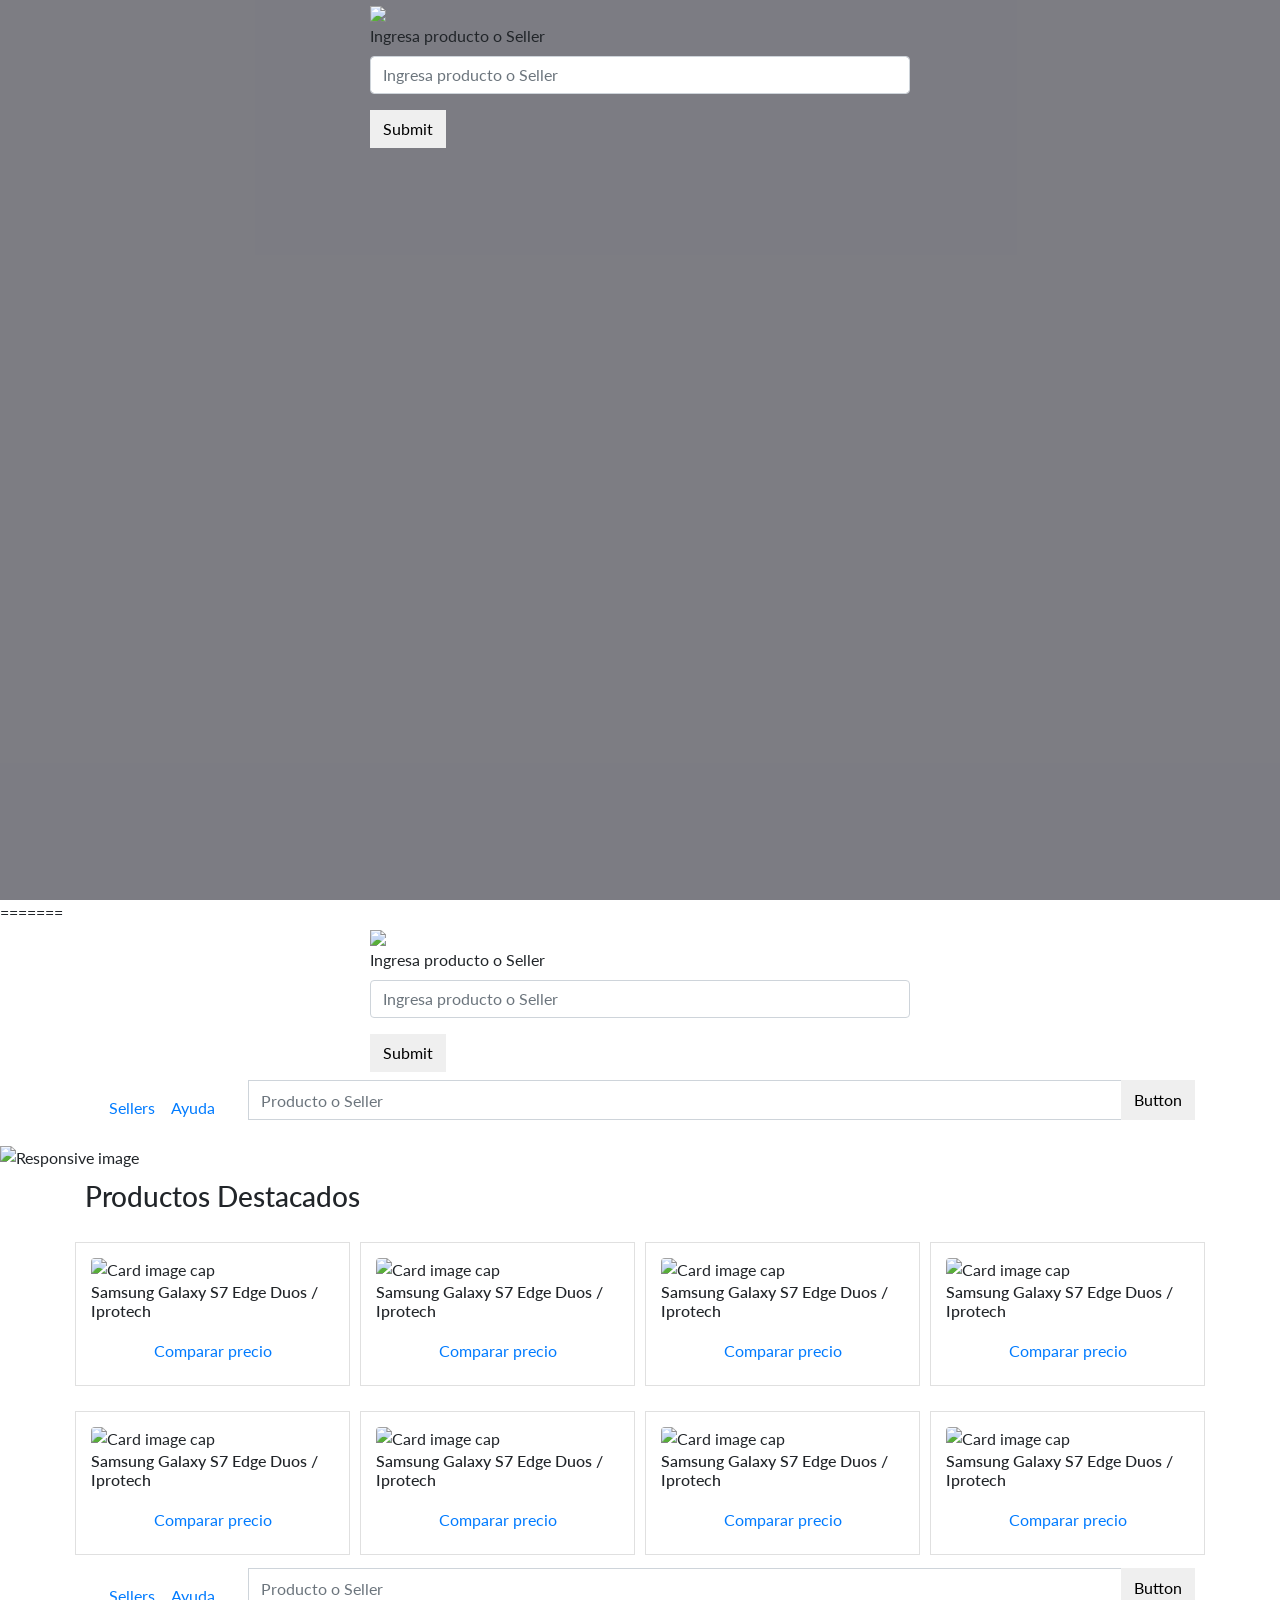
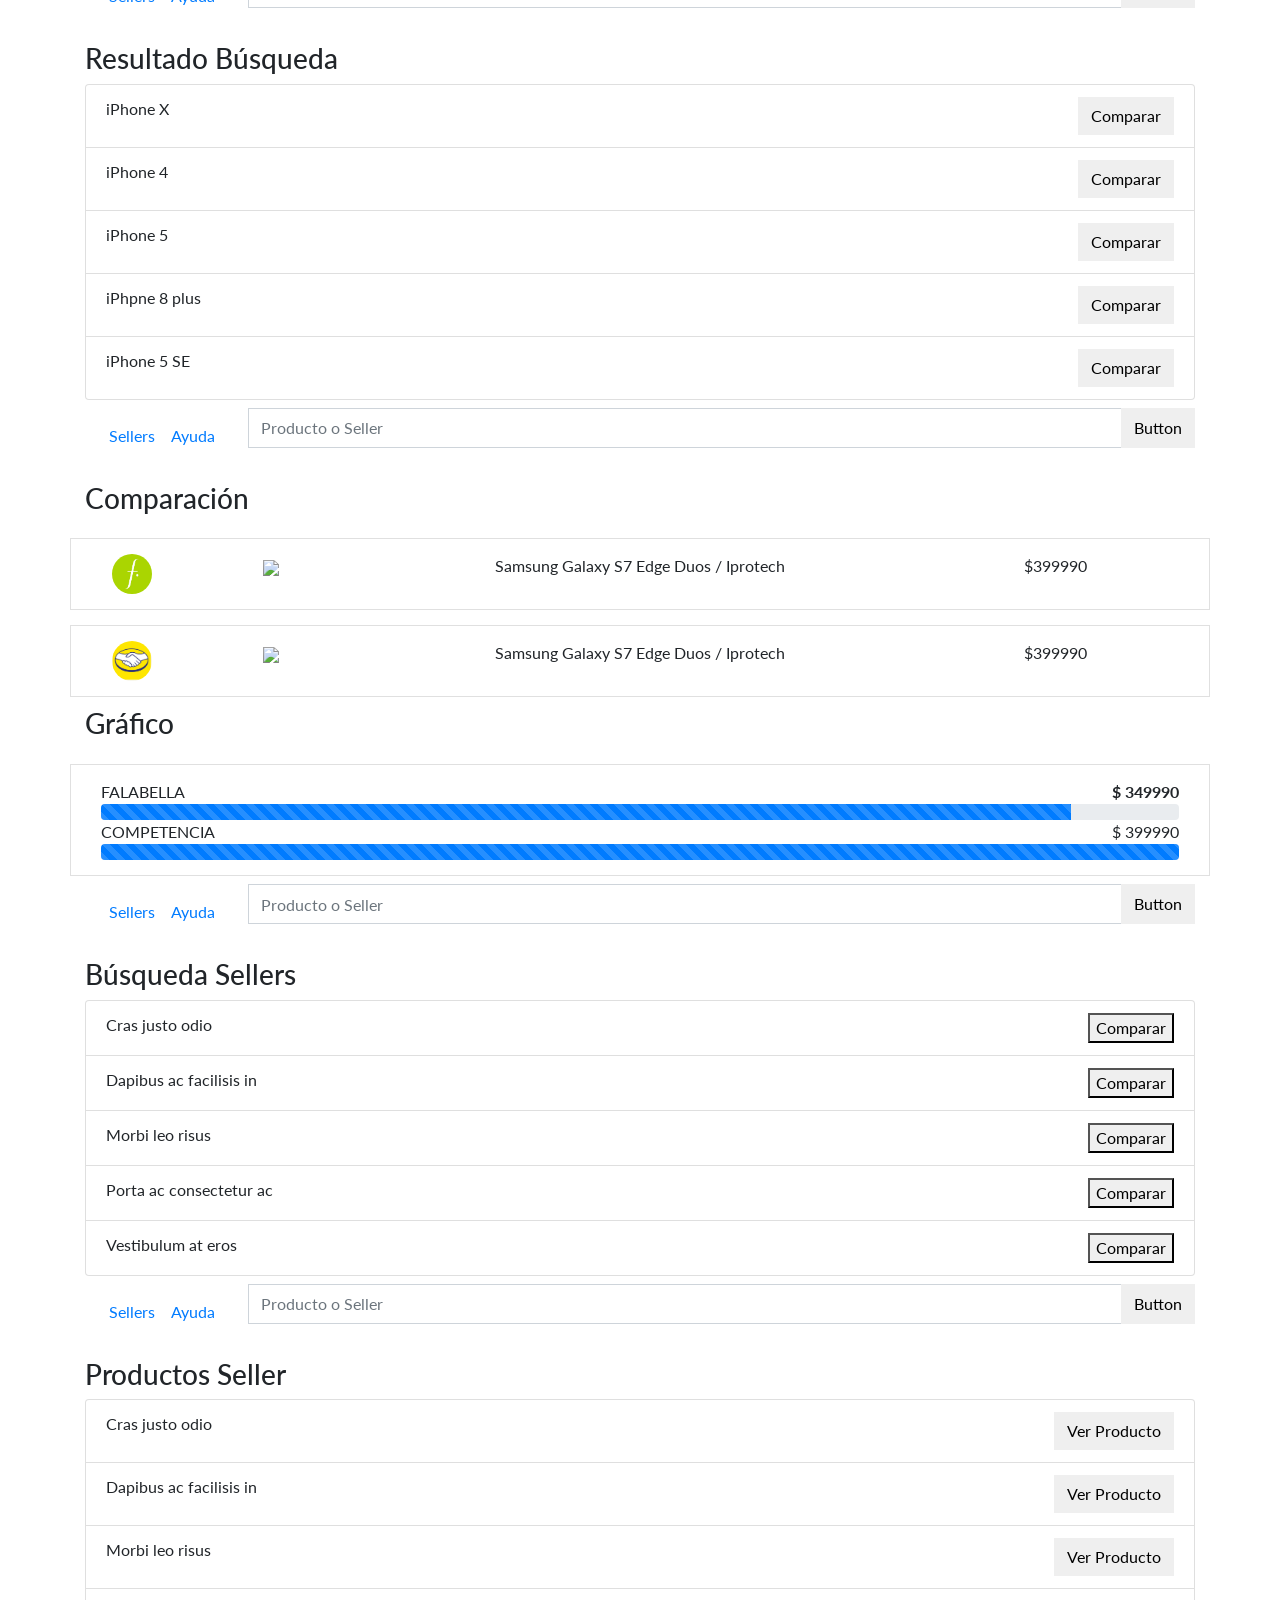
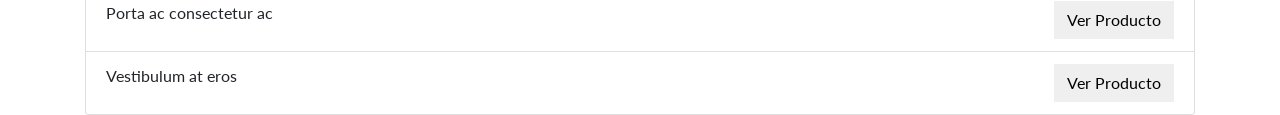
==== main.html @ cec5fe16 "Merge pull request #2 from carocromatica/master cambios en barras de graficos para que lo revises" ====
<!DOCTYPE html>
<html lang="en">
<head>

  <meta charset="UTF-8">
  <meta name="viewport" content="width=device-width, initial-scale=1.0">
  <meta http-equiv="X-UA-Compatible" content="ie=edge">
  <title>Hunter Search</title>

  <link rel="stylesheet" href="https://use.fontawesome.com/releases/v5.4.1/css/all.css" integrity="sha384-5sAR7xN1Nv6T6+dT2mhtzEpVJvfS3NScPQTrOxhwjIuvcA67KV2R5Jz6kr4abQsz" crossorigin="anonymous">

  <link href="https://fonts.googleapis.com/css?family=Lato:400,700" rel="stylesheet">

  <!--boostrap-->
  <link rel="stylesheet" href="https://stackpath.bootstrapcdn.com/bootstrap/4.1.3/css/bootstrap.min.css" integrity="sha384-MCw98/SFnGE8fJT3GXwEOngsV7Zt27NXFoaoApmYm81iuXoPkFOJwJ8ERdknLPMO"
    crossorigin="anonymous">

  <!--fin bootstrap-->
  <link rel="stylesheet" href="src/css/colores.css">
  <link rel="stylesheet" href="src/css/main.css">
  <link rel="stylesheet" href="src/css/style.css">

</head>
<body>


  <section id="inicio" class="gris5 ">
      <div class="fondo">

          <div class="container">
              <header class="row">
                 <div class="col-12 col-md-6 offset-md-3">
                   <img src="./img/img.svg" class="img-fluid">
                 </div>
               </header>
               <sdiv class="row">
                   <form class="col-12 col-md-6 offset-md-3">
                       <div class="form-group ">
                         <label for="busqueda">Ingresa producto o Seller</label>
                         <input type="text" class="form-control" placeholder="Ingresa producto o Seller">
                       </div>
                       <button type="submit" class="btn cyan">Submit</button>
                     </form>
                   </div>
                 </div>
      </div>
=======
  <section id="inicio" class="gris5">
      <div class="container">
         <header class="row">
            <div class="col-12 col-md-6 offset-md-3">
              <img src="./img/img.svg" class="img-fluid">
            </div>
          </header>
          <div class="row">
              <form class="col-12 col-md-6 offset-md-3">
                  <div class="form-group ">
                    <label for="busqueda">Ingresa producto o Seller</label>
                    <input type="text" class="form-control" placeholder="Ingresa producto o Seller">
                  </div>
                  <button type="submit" class="btn cyan">Submit</button>
                </form>
              </div>
            </div>


  </section>
  <section id="Productos destacados">

    <!-- INICIO NAV-->
    <nav class="navbar navbar-expand-lg  nav_falabella ">
        <div class="container">
            <div class="collapse navbar-collapse">
          <img src="./img/falabella.png" alt="" srcset="">
          </div>
          <div class="collapse navbar-collapse" id="navbarSupportedContent">
            <ul class="navbar-nav mr-auto">
                <a class="navbar-brand" href="#"></a>
              <li class="nav-item">
                <a class="nav-link" href="#">Sellers</a>
              </li>
              <li class="nav-item">
                  <a class="nav-link" href="#">Ayuda</a>
              </li>
            </ul>
          </div>
  
          <div class="input-group mb-3 basenav">
              <div>
                  <button class="navbar-toggler" type="button" data-toggle="collapse" data-target="#navbarSupportedContent" aria-controls="navbarSupportedContent" aria-expanded="false" aria-label="Toggle navigation">
                      <i class="fas fa-bars blanco-txt"></i>
                    </button>
              </div>
              <input type="text" class="form-control busqueda" placeholder="Producto o Seller" aria-label="Recipient's username" aria-describedby="button-addon2">
              <div class="input-group-append">
                <button class="basenav btn " type="button" id="button-addon2">Button</button>
              </div>
            </div>
        </div>
        </nav>
          <!--INICIO NAV-->
     <!--CONTENIDO-->
     <div>
        <img src="./img/baner2.jpg"  class="img-fluid" alt="Responsive image">
      </div><div class="container blanco">
      
        <div class="row encabezados">
          <div class="col-12 blanco">
            <h3 class="verde2-txt">Productos Destacados</h3>
          </div>
        </div>
      
        <div class="row">
          <div class="col-6 col-md-3 ">
            <div class="cuadrito shadow-sm">
              <img class="rounded mx-auto d-block" src="./img/1.jpg" alt="Card image cap">
              <h6 class="card-title">Samsung Galaxy S7 Edge Duos / Iprotech</h6>
              <a href="#" class="btn verde gris5-txt col-12">Comparar precio</a>
            </div>
          </div>
      
          <div class="col-6 col-md-3 ">
            <div class="cuadrito shadow-sm">
              <img class="rounded mx-auto d-block" src="./img/2.jpg" alt="Card image cap">
              <h6 class="card-title">Samsung Galaxy S7 Edge Duos / Iprotech</h6>
              <a href="#" class="btn verde gris5-txt col-12">Comparar precio</a>
            </div>
          </div>
      
      
          <div class="col-6 col-md-3">
            <div class="cuadrito shadow-sm">
              <img class="rounded mx-auto d-block" src="./img/1.jpg" alt="Card image cap">
              <h6 class="card-title">Samsung Galaxy S7 Edge Duos / Iprotech</h6>
              <a href="#" class="btn verde gris5-txt col-12">Comparar precio</a>
            </div>
          </div>
      
      
          <div class="col-6 col-md-3 ">
            <div class="cuadrito shadow-sm">
              <img class="rounded mx-auto d-block" src="./img/1.jpg" alt="Card image cap">
              <h6 class="card-title">Samsung Galaxy S7 Edge Duos / Iprotech</h6>
              <a href="#" class="btn verde gris5-txt col-12">Comparar precio</a>
            </div>
          </div>
      
      
          <div class="col-6 col-md-3 ">
            <div class="cuadrito shadow-sm">
              <img class="rounded mx-auto d-block" src="./img/1.jpg" alt="Card image cap">
              <h6 class="card-title">Samsung Galaxy S7 Edge Duos / Iprotech</h6>
              <a href="#" class="btn verde gris5-txt col-12">Comparar precio</a>
            </div>
          </div>
      
      
          <div class="col-6 col-md-3">
            <div class="cuadrito shadow-sm">
              <img class="rounded mx-auto d-block" src="./img/1.jpg" alt="Card image cap">
              <h6 class="card-title">Samsung Galaxy S7 Edge Duos / Iprotech</h6>
              <a href="#" class="btn verde gris5-txt col-12">Comparar precio</a>
            </div>
          </div>
      
      
          <div class="col-6 col-md-3 ">
            <div class="cuadrito shadow-sm">
              <img class="rounded mx-auto d-block" src="./img/1.jpg" alt="Card image cap">
              <h6 class="card-title">Samsung Galaxy S7 Edge Duos / Iprotech</h6>
              <a href="#" class="btn verde gris5-txt col-12">Comparar precio</a>
            </div>
          </div>
      
      
          <div class="col-6 col-md-3 ">
            <div class="cuadrito shadow-sm">
              <img class="rounded mx-auto d-block" src="./img/1.jpg" alt="Card image cap">
              <h6 class="card-title">Samsung Galaxy S7 Edge Duos / Iprotech</h6>
              <a href="#" class="btn verde gris5-txt col-12">Comparar precio</a>
            </div>
          </div>
      
      
      
        </div>
      
        </div>
        </section>

        <section id="Filtro-Productos">
          
<!-- INICIO NAV-->
<nav class="navbar navbar-expand-lg  nav_falabella ">
    <div class="container">
        <div class="collapse navbar-collapse">
      <img src="./img/falabella.png" alt="" srcset="">
      </div>
      <div class="collapse navbar-collapse" id="navbarSupportedContent">
        <ul class="navbar-nav mr-auto">
            <a class="navbar-brand" href="#"></a>
          <li class="nav-item">
            <a class="nav-link" href="#">Sellers</a>
          </li>
          <li class="nav-item">
              <a class="nav-link" href="#">Ayuda</a>
          </li>
        </ul>
      </div>

      <div class="input-group mb-3 basenav">
          <div>
              <button class="navbar-toggler" type="button" data-toggle="collapse" data-target="#navbarSupportedContent" aria-controls="navbarSupportedContent" aria-expanded="false" aria-label="Toggle navigation">
                  <i class="fas fa-bars blanco-txt"></i>
                </button>
          </div>
          <input type="text" class="form-control busqueda" placeholder="Producto o Seller" aria-label="Recipient's username" aria-describedby="button-addon2">
          <div class="input-group-append">
            <button class="basenav btn " type="button" id="button-addon2">Button</button>
          </div>
        </div>
    </div>
    </nav>
      <!--fin NAV-->
  
      
      <div class="container">
          <div class="row encabezados">
              <div class="col-12 blanco">
                <h3 class="verde2-txt">Resultado Búsqueda</h3>
              </div>
            </div>

          <ul class="list-group">
              <li class="list-group-item">iPhone X <button class="float-right btn verde">Comparar</button></li>
              <li class="list-group-item">iPhone 4 <button class="float-right btn verde">Comparar</button></li>
              <li class="list-group-item">iPhone 5<button class="float-right btn verde">Comparar</button></li>
              <li class="list-group-item">iPhpne 8 plus<button class="float-right btn verde">Comparar</button></li>
              <li class="list-group-item">iPhone 5 SE<button class="float-right btn verde">Comparar</button></li>
            </ul>
    
      </div>

        </section>
        <section id="Comparacion">

            <nav class="navbar navbar-expand-lg  nav_falabella ">
                <div class="container">
                    <div class="collapse navbar-collapse">
                  <img src="./img/falabella.png" alt="" srcset="">
                  </div>
                  <div class="collapse navbar-collapse" id="navbarSupportedContent">
                    <ul class="navbar-nav mr-auto">
                        <a class="navbar-brand" href="#"></a>
                      <li class="nav-item">
                        <a class="nav-link" href="#">Sellers</a>
                      </li>
                      <li class="nav-item">
                          <a class="nav-link" href="#">Ayuda</a>
                      </li>
                    </ul>
                  </div>
            
                  <div class="input-group mb-3 basenav">
                      <div>
                          <button class="navbar-toggler" type="button" data-toggle="collapse" data-target="#navbarSupportedContent" aria-controls="navbarSupportedContent" aria-expanded="false" aria-label="Toggle navigation">
                              <i class="fas fa-bars blanco-txt"></i>
                            </button>
                      </div>
                      <input type="text" class="form-control busqueda" placeholder="Producto o Seller" aria-label="Recipient's username" aria-describedby="button-addon2">
                      <div class="input-group-append">
                        <button class="basenav btn " type="button" id="button-addon2">Button</button>
                      </div>
                    </div>
                </div>
                </nav>
                  <!--fin NAV-->
              
                  <section class="container blanco">

                      <div class="row encabezados">
                          <div class="col-12 col-md-8 blanco">
                              <h3 class="verde2-txt">Comparación</h3>
                          </div>
                      </div>

                      <div class="row cuadrito centrado">
                          <div class="col-md-1 col-4">
                              <img src="./img/icon_falabella.png" class=" rounded-circle" height="40px">
                          </div>
                          <div class="col-md-2 col-4">
                              <img class=" align-middle" src="./img/1.jpg">
                          </div>
                          <div class="col-md-6">Samsung Galaxy S7 Edge Duos / Iprotech </div>
                          
                          <div class="col-md-3">$399990</div>
                      </div>

                      </div>
               
              
                      <div class="row cuadrito centrado">
                          <div class="col-md-1 col-4">
                              <img src="./img/mercado libre.png" class=" rounded-circle" height="40px">
                          </div>
                          <div class="col-md-2 col-4">
                              <img class=" align-middle" src="./img/1.jpg">
                          </div>
                          <div class="col-md-6">Samsung Galaxy S7 Edge Duos / Iprotech </div>
                          
                          <div class="col-md-3">$399990</div>
                      </div>

                      <div class="row encabezados">
                          <div class="col-12 col-md-8 blanco">
                              <h3 class="verde2-txt">Gráfico</h3>
                          </div>
                      </div>
              
                      <div class="row cuadrito">
                          <div class="col-12">
                              FALABELLA
                              <span class="float-right rojo-txt"><b>$ 349990</b></span>
                            <div class="progress"> 
                                  <div class="progress-bar progress-bar-striped verde" role="progressbar" style="width: 90%" aria-valuenow="10" aria-valuemin="0" aria-valuemax="100"></div>
                              </div>
                             COMPETENCIA
                             <span class="float-right rojo-txt">$ 399990</span>
                              <div class="progress">
                                   <div class="progress-bar progress-bar-striped gris4" role="progressbar" style="width: 100%" aria-valuenow="25" aria-valuemin="0"
                                      aria-valuemax="100"></div>
                              </div>  

                          </div>
                      </div>
                      </div>
                  </section>
              

        </section>
        <section id="Filtro-sellers"><!-- INICIO NAV-->
          <nav class="navbar navbar-expand-lg  nav_falabella ">
              <div class="container">
                  <div class="collapse navbar-collapse">
                <img src="./img/falabella.png" alt="" srcset="">
                </div>
                <div class="collapse navbar-collapse" id="navbarSupportedContent">
                  <ul class="navbar-nav mr-auto">
                      <a class="navbar-brand" href="#"></a>
                    <li class="nav-item">
                      <a class="nav-link" href="#">Sellers</a>
                    </li>
                    <li class="nav-item">
                        <a class="nav-link" href="#">Ayuda</a>
                    </li>
                  </ul>
                </div>
          
                <div class="input-group mb-3 basenav">
                    <div>
                        <button class="navbar-toggler" type="button" data-toggle="collapse" data-target="#navbarSupportedContent" aria-controls="navbarSupportedContent" aria-expanded="false" aria-label="Toggle navigation">
                            <i class="fas fa-bars blanco-txt"></i>
                          </button>
                    </div>
                    <input type="text" class="form-control busqueda" placeholder="Producto o Seller" aria-label="Recipient's username" aria-describedby="button-addon2">
                    <div class="input-group-append">
                      <button class="basenav btn " type="button" id="button-addon2">Button</button>
                    </div>
                  </div>
              </div>
              </nav>
                <!--fin NAV-->
            
                
                <div class="container">
                    <div class="row encabezados">
                        <div class="col-12 blanco">
                          <h3 class="verde2-txt">Búsqueda Sellers</h3>
                        </div>
                      </div>
          
                    <ul class="list-group">
                        <li class="list-group-item">Cras justo odio <button class="float-right">Comparar</button></li>
                        <li class="list-group-item">Dapibus ac facilisis in<button class="float-right">Comparar</button></li>
                        <li class="list-group-item">Morbi leo risus<button class="float-right">Comparar</button></li>
                        <li class="list-group-item">Porta ac consectetur ac<button class="float-right">Comparar</button></li>
                        <li class="list-group-item">Vestibulum at eros<button class="float-right">Comparar</button></li>
                      </ul>
              
                </div></section>
        <section id="Productos-seller"><!-- INICIO NAV-->
          <nav class="navbar navbar-expand-lg  nav_falabella ">
              <div class="container">
                  <div class="collapse navbar-collapse">
                <img src="./img/falabella.png" alt="" srcset="">
                </div>
                <div class="collapse navbar-collapse" id="navbarSupportedContent">
                  <ul class="navbar-nav mr-auto">
                      <a class="navbar-brand" href="#"></a>
                    <li class="nav-item">
                      <a class="nav-link" href="#">Sellers</a>
                    </li>
                    <li class="nav-item">
                        <a class="nav-link" href="#">Ayuda</a>
                    </li>
                  </ul>
                </div>
          
                <div class="input-group mb-3 basenav">
                    <div>
                        <button class="navbar-toggler" type="button" data-toggle="collapse" data-target="#navbarSupportedContent" aria-controls="navbarSupportedContent" aria-expanded="false" aria-label="Toggle navigation">
                            <i class="fas fa-bars blanco-txt"></i>
                          </button>
                    </div>
                    <input type="text" class="form-control busqueda" placeholder="Producto o Seller" aria-label="Recipient's username" aria-describedby="button-addon2">
                    <div class="input-group-append">
                      <button class="basenav btn " type="button" id="button-addon2">Button</button>
                    </div>
                  </div>
              </div>
              </nav>
                <!--fin NAV-->
            
                
                <div class="container">
                    <div class="row encabezados">
                        <div class="col-12 blanco">
                          <h3 class="verde2-txt">Productos Seller</h3>
                        </div>
                      </div>
          
                    <ul class="list-group">
                        <li class="list-group-item">Cras justo odio <button class="float-right btn cyan">Ver Producto</button></li>
                        <li class="list-group-item">Dapibus ac facilisis in<button class="float-right btn cyan">Ver Producto</button></li>
                        <li class="list-group-item">Morbi leo risus<button class="float-right btn cyan">Ver Producto</button></li>
                        <li class="list-group-item">Porta ac consectetur ac<button class="float-right btn cyan">Ver Producto</button></li>
                        <li class="list-group-item">Vestibulum at eros<button class="float-right btn cyan">Ver Producto</button></li>
                      </ul>
              
                </div></section>


        <!--js bootstrap-->

  <script src="https://code.jquery.com/jquery-3.3.1.slim.min.js" integrity="sha384-q8i/X+965DzO0rT7abK41JStQIAqVgRVzpbzo5smXKp4YfRvH+8abtTE1Pi6jizo"
  crossorigin="anonymous"></script>
<script src="https://cdnjs.cloudflare.com/ajax/libs/popper.js/1.14.3/umd/popper.min.js" integrity="sha384-ZMP7rVo3mIykV+2+9J3UJ46jBk0WLaUAdn689aCwoqbBJiSnjAK/l8WvCWPIPm49"
  crossorigin="anonymous"></script>
<script src="https://stackpath.bootstrapcdn.com/bootstrap/4.1.3/js/bootstrap.min.js" integrity="sha384-ChfqqxuZUCnJSK3+MXmPNIyE6ZbWh2IMqE241rYiqJxyMiZ6OW/JmZQ5stwEULTy"
  crossorigin="anonymous"></script>
<!--fin js bootstrap-->
 <!-- js local -->
 <script src="src/js/addProduct.js"></script>
 <script src="src/js/autofill.js"></script>
 <script src="src/js/getSellers.js"></script>
      
        </body>
      
        </html>
---- src/css/main.css ----
body{

  font-family: 'Lato', sans-serif;
}

.cartas{

  padding-top:15px;
  padding-bottom:15px;
  background-color: white;
  border-bottom: #E0E0E0 solid 1px;
}

.cuadrito{

  padding:15px;

  border: #E0E0E0 solid 1px;

  margin-top:15px;


}


.btn{
  border-radius: 0px!important;
}


.logo{
  position: absolute;
  z-index: 100;
}

.bottom-nav-item{
  bottom: 20
}

.busqueda{
height: 40px;
margin-left:25px;
}

.selector{
  top:10px;

}

.centrado{
  text-align: center;
}

.nav_falabella{
  background-image: url(../../img/fondo_head.png);
  background-repeat: repeat-x;
}

.encabezados{
  margin-top:10px;
}

#inicio{
  background-image: url(../../img/apple-devices-artificial-flowers-business-196658.jpg);
  background-size: cover;
}

.fondo {
  background: rgba(41, 41, 51, 0.609); /* Green background with 30% opacity */
  min-height:100vh;
}


@media (min-width: 320px) and (max-width: 480px) {
  
  .btn{

    font-size: 0.8em;
  }
  
  .busqueda{
    margin-left:0px;
  }

  .logo{
  display:none;
  }

  .nav_falabella{
    background-image: url(../img/fondo_head.png);
    background-repeat: repeat-x;
    background-color: #1a1a1a;
    padding-top: 25px;
  }

  .cuadrito{

    padding:5px;
        margin-top: 5px;
    margin-bottom: 15px;
  }


  .selector{
    top:0px;

    
  
  }

  .fondo {
    background: rgba(41, 41, 51, 0.609); /* Green background with 30% opacity */
    min-height:100vh;
  }
}



/**/


.col-6{
  padding: 5px;
}
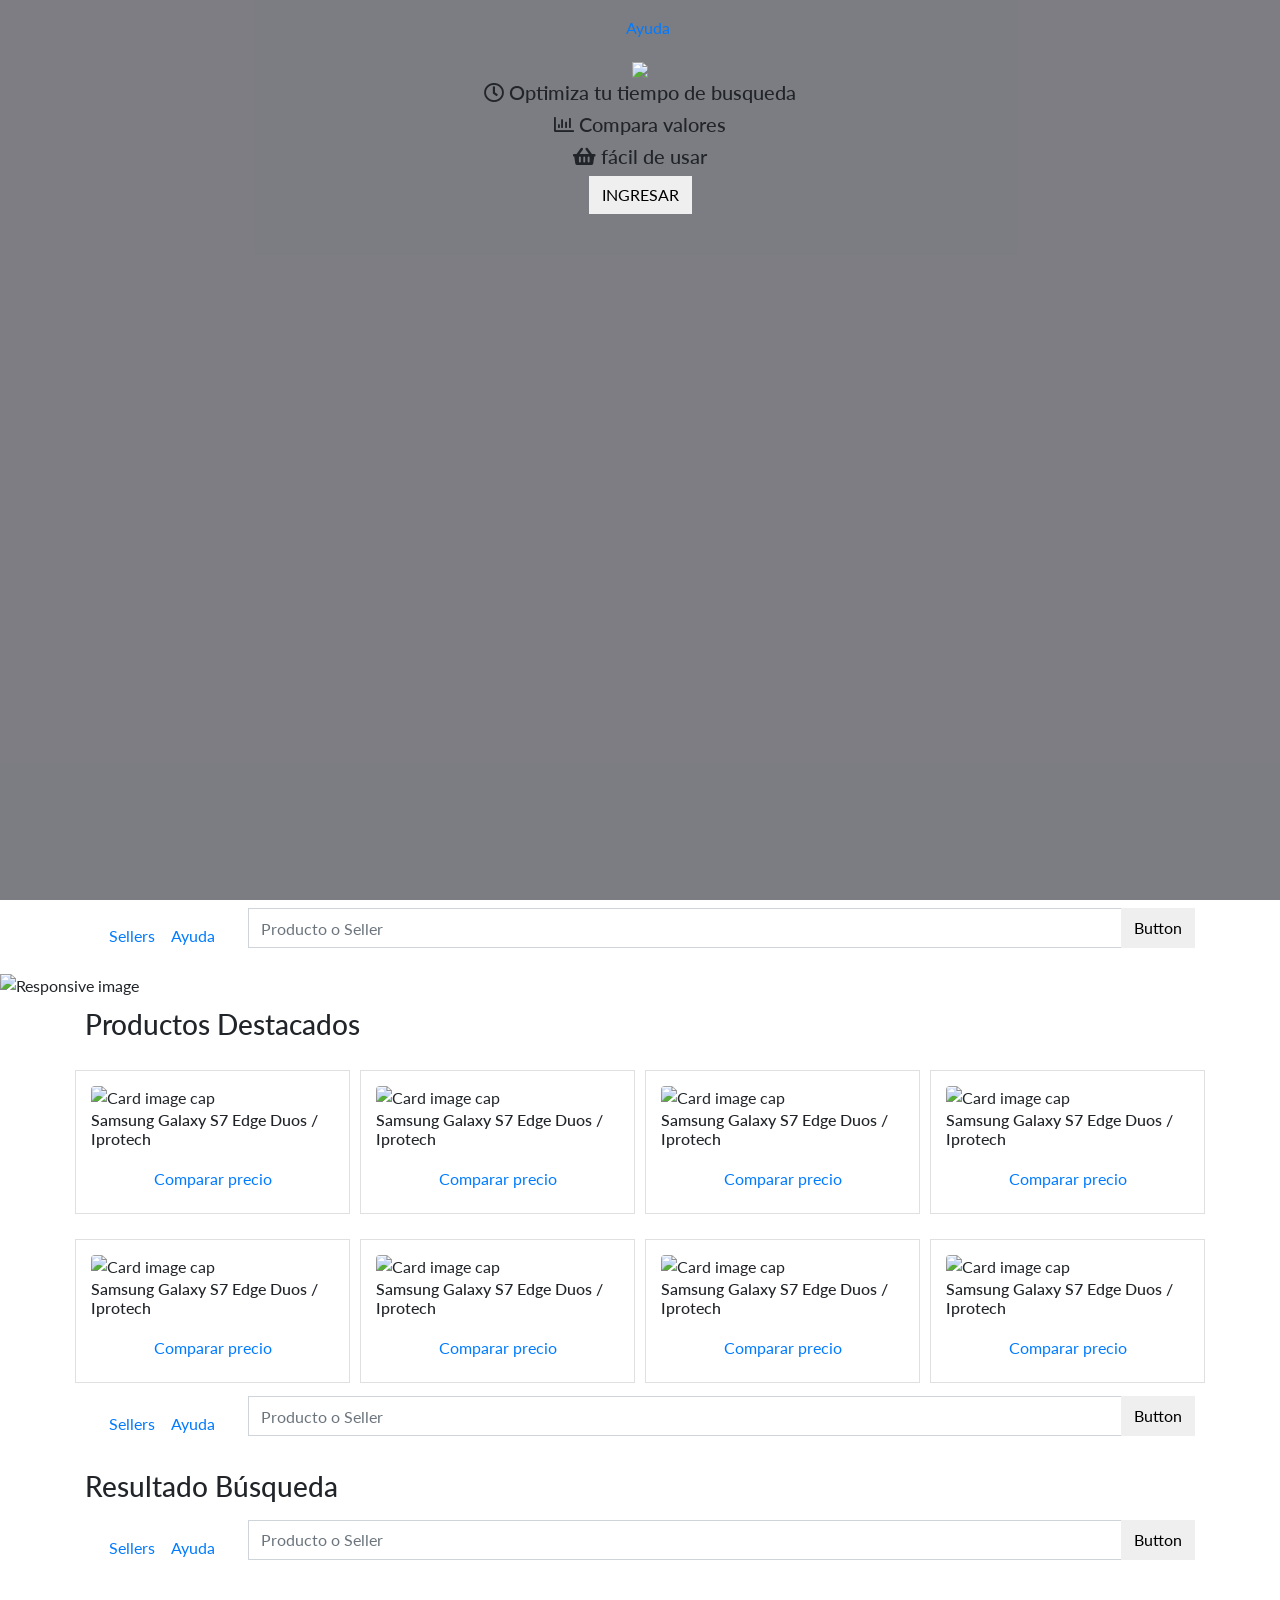
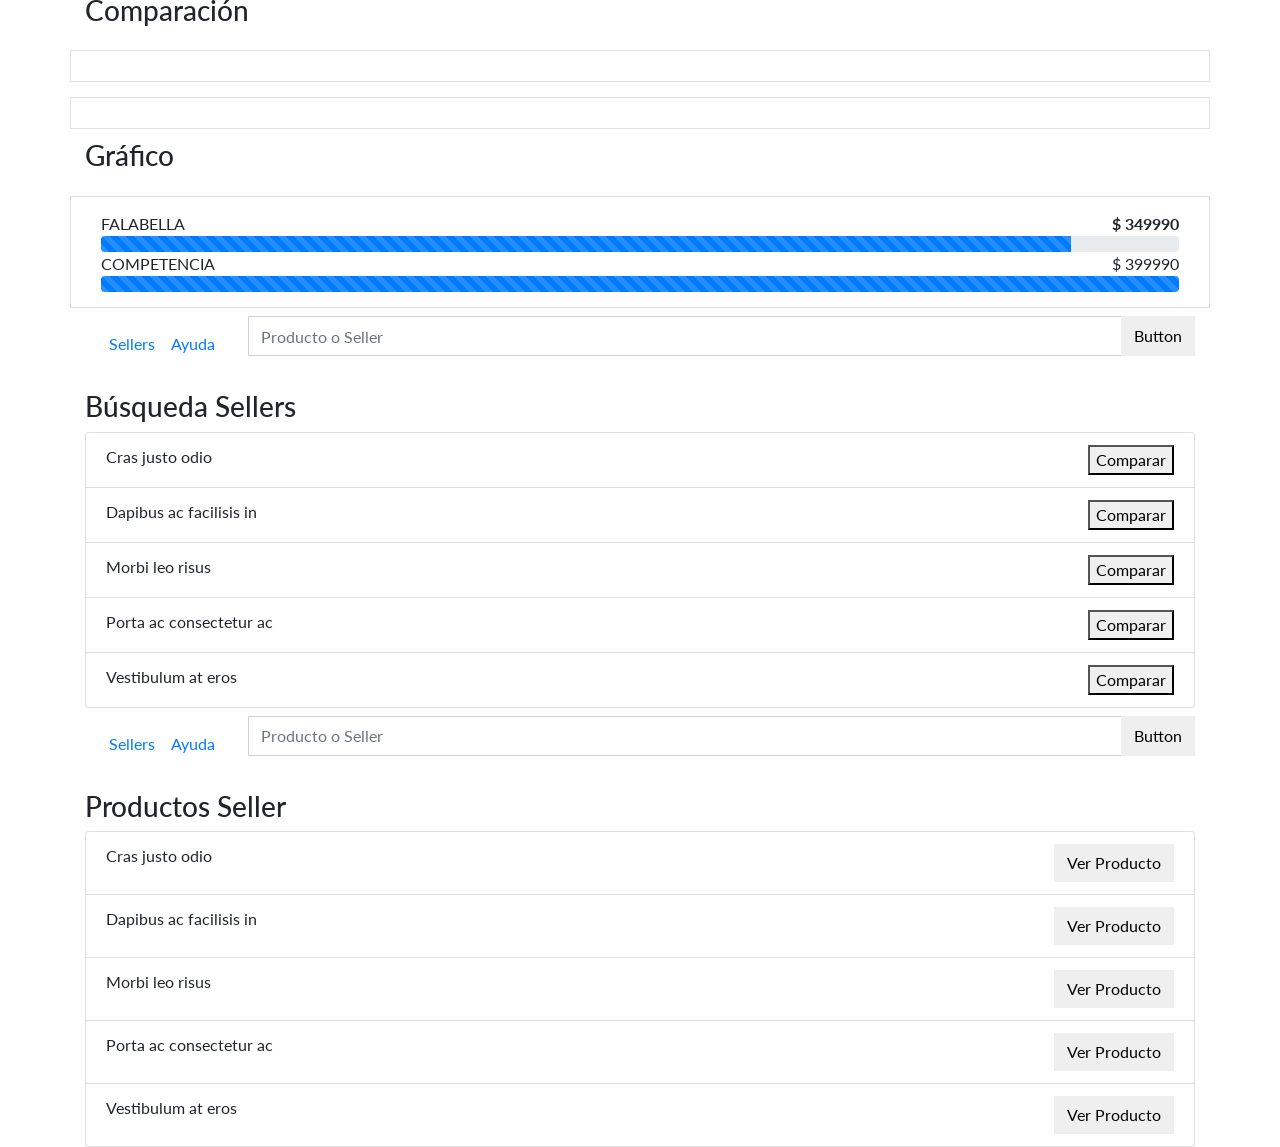
==== commit b2344e33: "integrando funciones de la vista" ====
--- a/main.html
+++ b/main.html
@@ -23,46 +23,60 @@
 </head>
 <body>
 
-
   <section id="inicio" class="gris5 ">
       <div class="fondo">
 
+          <nav class="navbar navbar-expand-lg  nav_falabella ">
+              <div class="container">
+                  <div class="collapse navbar-collapse">
+                <img src="./img/falabella.png" alt="" srcset="">
+                </div>
+                <div class="collapse navbar-collapse" id="navbarSupportedContent">
+                  <ul class="navbar-nav ">
+                      <a class="navbar-brand" href="#"></a>
+                 
+                    <li class="nav-item">
+                        <a class="nav-link" href="#">Ayuda</a>
+                    </li>
+                  </ul>
+                </div>
+        
+               
+              </div>
+              </nav>
+
+
           <div class="container">
               <header class="row">
-                 <div class="col-12 col-md-6 offset-md-3">
-                   <img src="./img/img.svg" class="img-fluid">
+                 <div class="col-12 col-md-4 offset-md-4 text-center">
+                   <img src="./img/hunter-search.png" class="img-fluid">
                  </div>
+
+                 <div class="col-12 col-md-6 offset-md-3 text-center blanco-txt">
+                   <h5>
+                      <i class="far fa-clock"></i>
+                     Optimiza tu tiempo de busqueda
+                   </h5>
+
+                   <h5>
+                      <i class="far fa-chart-bar"></i>
+                      Compara valores
+                   </h5>
+
+                    <h5>
+                        <i class="fas fa-shopping-basket"></i>
+                        fácil de usar
+                    </h5>
+                   <button class=" btn verde">INGRESAR</button>
+                  </div>
+
+
                </header>
-               <sdiv class="row">
-                   <form class="col-12 col-md-6 offset-md-3">
-                       <div class="form-group ">
-                         <label for="busqueda">Ingresa producto o Seller</label>
-                         <input type="text" class="form-control" placeholder="Ingresa producto o Seller">
-                       </div>
-                       <button type="submit" class="btn cyan">Submit</button>
-                     </form>
+               <div class="row">
+                   
                    </div>
                  </div>
       </div>
-=======
-  <section id="inicio" class="gris5">
-      <div class="container">
-         <header class="row">
-            <div class="col-12 col-md-6 offset-md-3">
-              <img src="./img/img.svg" class="img-fluid">
-            </div>
-          </header>
-          <div class="row">
-              <form class="col-12 col-md-6 offset-md-3">
-                  <div class="form-group ">
-                    <label for="busqueda">Ingresa producto o Seller</label>
-                    <input type="text" class="form-control" placeholder="Ingresa producto o Seller">
-                  </div>
-                  <button type="submit" class="btn cyan">Submit</button>
-                </form>
-              </div>
-            </div>
-
 
   </section>
   <section id="Productos destacados">
@@ -214,9 +228,9 @@
                   <i class="fas fa-bars blanco-txt"></i>
                 </button>
           </div>
-          <input type="text" class="form-control busqueda" placeholder="Producto o Seller" aria-label="Recipient's username" aria-describedby="button-addon2">
+          <input type="text" class="form-control busqueda" placeholder="Producto o Seller" aria-label="Recipient's username" aria-describedby="button-addon2" id="searchInput">
           <div class="input-group-append">
-            <button class="basenav btn " type="button" id="button-addon2">Button</button>
+            <button class="basenav btn " type="button" id="button-addon2"  onclick="getData()">Button</button>
           </div>
         </div>
     </div>
@@ -231,12 +245,12 @@
               </div>
             </div>
 
-          <ul class="list-group">
-              <li class="list-group-item">iPhone X <button class="float-right btn verde">Comparar</button></li>
-              <li class="list-group-item">iPhone 4 <button class="float-right btn verde">Comparar</button></li>
+          <ul class="list-group" id="placeList">
+              <!-- <li class="list-group-item">iPhone X <button class="float-right btn verde">Comparar</button></li> -->
+              <!-- <li class="list-group-item">iPhone 4 <button class="float-right btn verde">Comparar</button></li>
               <li class="list-group-item">iPhone 5<button class="float-right btn verde">Comparar</button></li>
               <li class="list-group-item">iPhpne 8 plus<button class="float-right btn verde">Comparar</button></li>
-              <li class="list-group-item">iPhone 5 SE<button class="float-right btn verde">Comparar</button></li>
+              <li class="list-group-item">iPhone 5 SE<button class="float-right btn verde">Comparar</button></li> -->
             </ul>
     
       </div>
@@ -284,8 +298,8 @@
                           </div>
                       </div>
 
-                      <div class="row cuadrito centrado">
-                          <div class="col-md-1 col-4">
+                      <div class="row cuadrito centrado" id="productResultPlace">
+                          <!-- <div class="col-md-1 col-4">
                               <img src="./img/icon_falabella.png" class=" rounded-circle" height="40px">
                           </div>
                           <div class="col-md-2 col-4">
@@ -293,14 +307,14 @@
                           </div>
                           <div class="col-md-6">Samsung Galaxy S7 Edge Duos / Iprotech </div>
                           
-                          <div class="col-md-3">$399990</div>
+                          <div class="col-md-3">$399990</div> -->
                       </div>
 
                       </div>
                
               
-                      <div class="row cuadrito centrado">
-                          <div class="col-md-1 col-4">
+                      <div class="row cuadrito centrado" id="productResultPlaceML">
+                          <!-- <div class="col-md-1 col-4">
                               <img src="./img/mercado libre.png" class=" rounded-circle" height="40px">
                           </div>
                           <div class="col-md-2 col-4">
@@ -308,7 +322,7 @@
                           </div>
                           <div class="col-md-6">Samsung Galaxy S7 Edge Duos / Iprotech </div>
                           
-                          <div class="col-md-3">$399990</div>
+                          <div class="col-md-3">$399990</div> -->
                       </div>
 
                       <div class="row encabezados">
@@ -449,11 +463,24 @@
 <script src="https://stackpath.bootstrapcdn.com/bootstrap/4.1.3/js/bootstrap.min.js" integrity="sha384-ChfqqxuZUCnJSK3+MXmPNIyE6ZbWh2IMqE241rYiqJxyMiZ6OW/JmZQ5stwEULTy"
   crossorigin="anonymous"></script>
 <!--fin js bootstrap-->
- <!-- js local -->
- <script src="src/js/addProduct.js"></script>
- <script src="src/js/autofill.js"></script>
- <script src="src/js/getSellers.js"></script>
-      
+
+<!--Firebase-->
+  <script src="https://www.gstatic.com/firebasejs/5.5.5/firebase.js"></script>
+  <script>
+    var config = {
+      apiKey: "AIzaSyDbmEw8LQkXQIEE9aEhEaT8-lFVXvLvNfg",
+      authDomain: "falabellatf.firebaseapp.com",
+      databaseURL: "https://falabellatf.firebaseio.com",
+      projectId: "falabellatf",
+      storageBucket: "falabellatf.appspot.com",
+      messagingSenderId: "781775456861"
+    };
+    firebase.initializeApp(config);
+  </script>
+<script src="src/js/addProduct.js"></script>
+<script src="src/js/autofill.js"></script>
+<!-- <script src="src/js/getSellers.js"></script>  -->
+<script src="src/js/matchProduct.js"></script>    
         </body>
       
         </html>
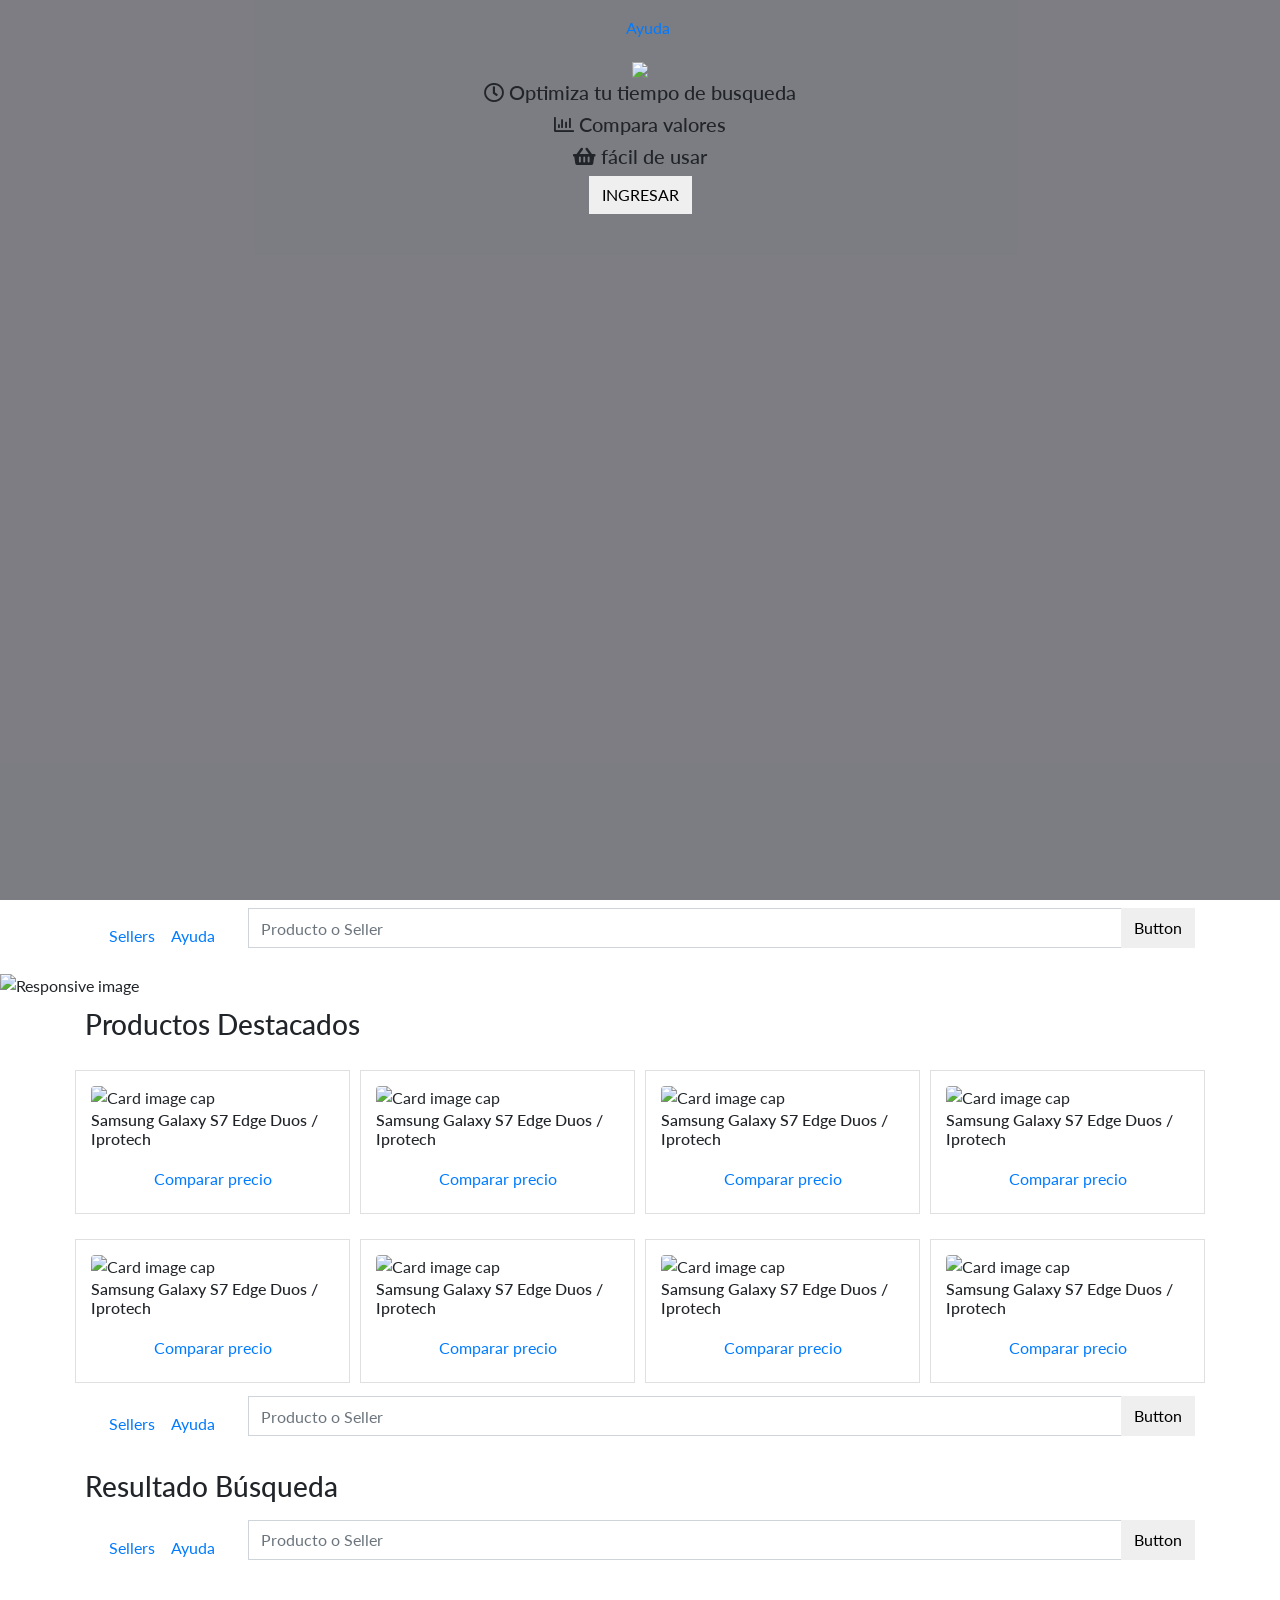
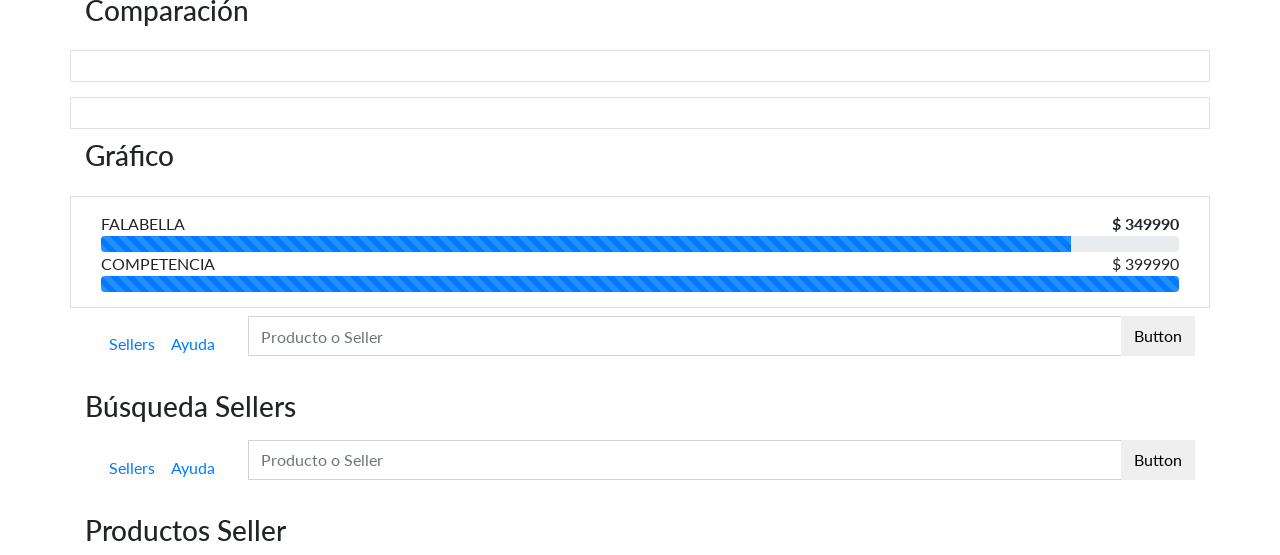
==== commit b8ac14b6: "ultimos cambios" ====
--- a/main.html
+++ b/main.html
@@ -393,12 +393,12 @@
                         </div>
                       </div>
           
-                    <ul class="list-group">
-                        <li class="list-group-item">Cras justo odio <button class="float-right">Comparar</button></li>
+                    <ul class="list-group" id="sellerListResultPlace">
+                        <!-- <li class="list-group-item">Cras justo odio <button class="float-right">Comparar</button></li>
                         <li class="list-group-item">Dapibus ac facilisis in<button class="float-right">Comparar</button></li>
                         <li class="list-group-item">Morbi leo risus<button class="float-right">Comparar</button></li>
                         <li class="list-group-item">Porta ac consectetur ac<button class="float-right">Comparar</button></li>
-                        <li class="list-group-item">Vestibulum at eros<button class="float-right">Comparar</button></li>
+                        <li class="list-group-item">Vestibulum at eros<button class="float-right">Comparar</button></li> -->
                       </ul>
               
                 </div></section>
@@ -443,12 +443,12 @@
                         </div>
                       </div>
           
-                    <ul class="list-group">
-                        <li class="list-group-item">Cras justo odio <button class="float-right btn cyan">Ver Producto</button></li>
+                    <ul class="list-group" id="productSellerResultPlace">
+                        <!-- <li class="list-group-item">Cras justo odio <button class="float-right btn cyan">Ver Producto</button></li>
                         <li class="list-group-item">Dapibus ac facilisis in<button class="float-right btn cyan">Ver Producto</button></li>
                         <li class="list-group-item">Morbi leo risus<button class="float-right btn cyan">Ver Producto</button></li>
                         <li class="list-group-item">Porta ac consectetur ac<button class="float-right btn cyan">Ver Producto</button></li>
-                        <li class="list-group-item">Vestibulum at eros<button class="float-right btn cyan">Ver Producto</button></li>
+                        <li class="list-group-item">Vestibulum at eros<button class="float-right btn cyan">Ver Producto</button></li> -->
                       </ul>
               
                 </div></section>
@@ -479,7 +479,7 @@
   </script>
 <script src="src/js/addProduct.js"></script>
 <script src="src/js/autofill.js"></script>
-<!-- <script src="src/js/getSellers.js"></script>  -->
+<script src="src/js/getSellers.js"></script> 
 <script src="src/js/matchProduct.js"></script>    
         </body>
       
